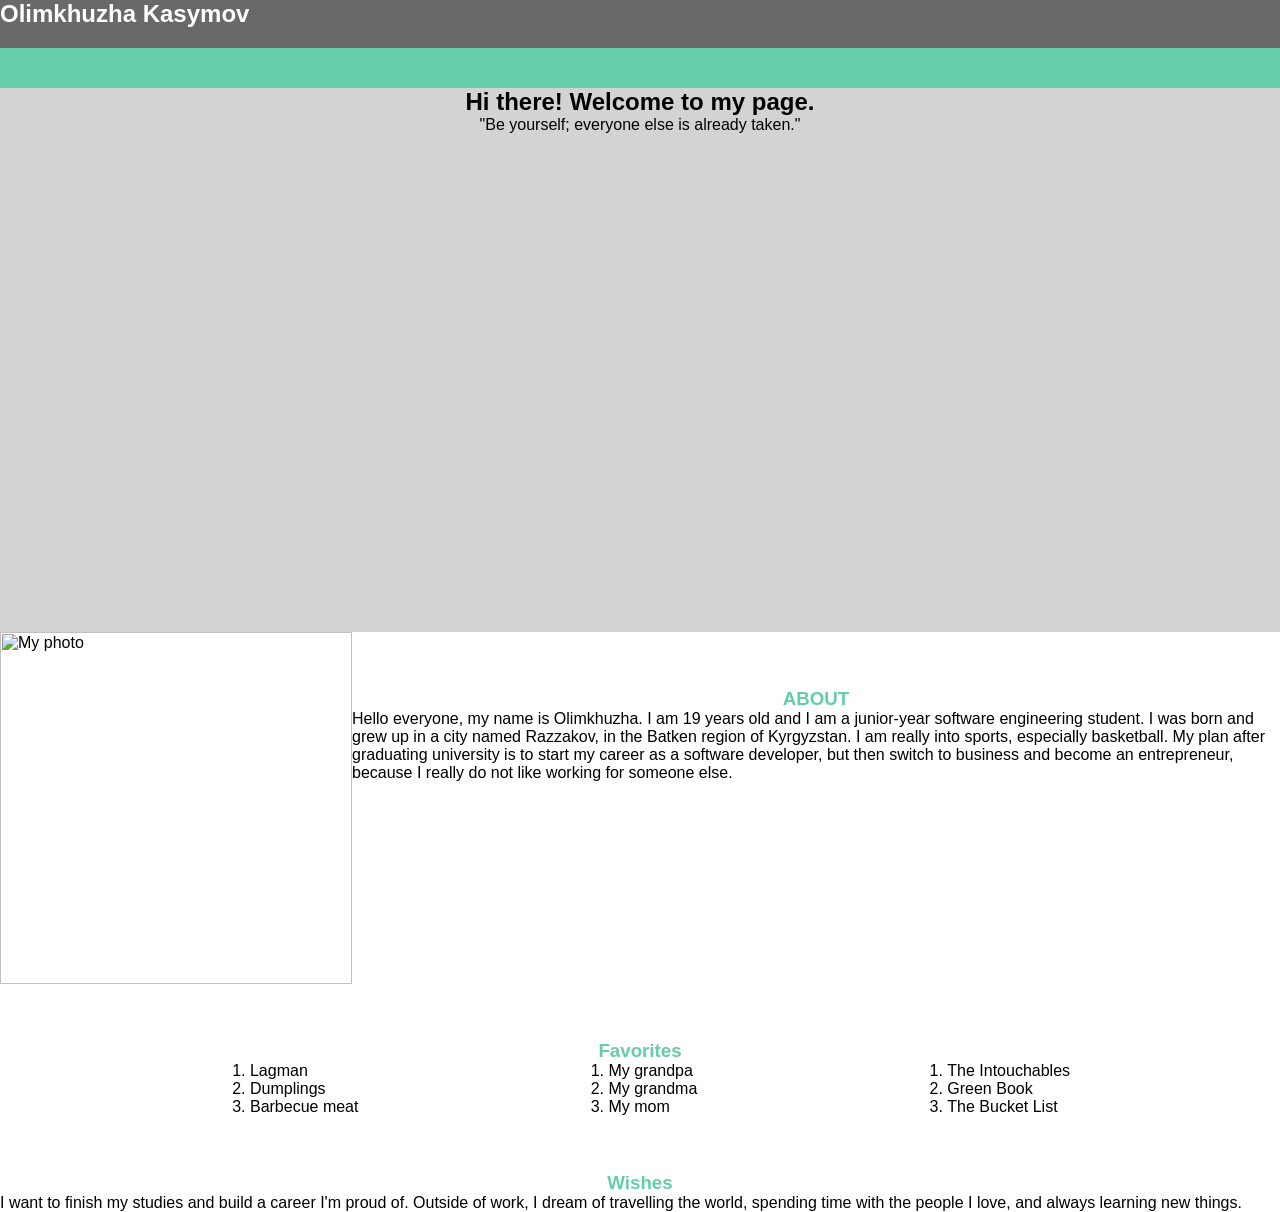
==== hw3/index.html @ c26d21fd "style personal page" ====
<! DOCTYPE html>
<html lang="en">
  <head>
    <meta charset="UTF-8" />
    <meta name="viewport" content="width=device-width, initial-scale=1.0" />
    <title>My Personal Page</title>
    <link rel="stylesheet" href="style.css" />
  </head>
  <body>
    <div id="header">
      <h1>Olimkhuzha Kasymov</h1>
    </div>
    <div id="title">
      <h2>Hi there! Welcome to my page.</h2>
      <p>"Be yourself; everyone else is already taken."</p>
    </div>
    <div id="about">
      <img
        src="https://cdn.imgchest.com/files/b1e03c8a82a4.png"
        alt="My photo"
      />
      <div>
        <h3>ABOUT</h3>
        <p>
          Hello everyone, my name is Olimkhuzha. I am 19 years old and I am a
          junior-year software engineering student. I was born and grew up in a
          city named Razzakov, in the Batken region of Kyrgyzstan. I am really
          into sports, especially basketball. My plan after graduating
          university is to start my career as a software developer, but then
          switch to business and become an entrepreneur, because I really do not
          like working for someone else.
        </p>
      </div>
    </div>
    <h3>Favorites</h3>
    <div id="fav">
      <ol>
        <li>Lagman</li>
        <li>Dumplings</li>
        <li>Barbecue meat</li>
      </ol>
      <ol>
        <li>My grandpa</li>
        <li>My grandma</li>
        <li>My mom</li>
      </ol>
      <ol>
        <li>The Intouchables</li>
        <li>Green Book</li>
        <li>The Bucket List</li>
      </ol>
    </div>
    <div id="wish">
      <h3>Wishes</h3>
      <p>
        I want to finish my studies and build a career I'm proud of. Outside of
        work, I dream of travelling the world, spending time with the people I
        love, and always learning new things.
      </p>
    </div>
  </body>
</html>
---- hw3/style.css ----
body {
  font-family: Arial;
}

#header {
  background-color: dimgray;
  height: 3rem;
  border-bottom: 2.5rem solid MediumAquamarine;
}

h1 {
  font-size: 1.5rem;
  color: white;
}

#title {
  height: 34rem;
  background-color: lightgray;
  text-align: center;
}

* {
  margin: 0;
}

#about {
  display: flex;
}

#about img {
  height: 22rem;
}

h3 {
  color: MediumAquamarine;
  width: 15rem;
  margin: auto;
  text-align: center;
  padding-top: 3.5rem;
}

#fav {
  display: flex;
  justify-content: space-evenly;
}
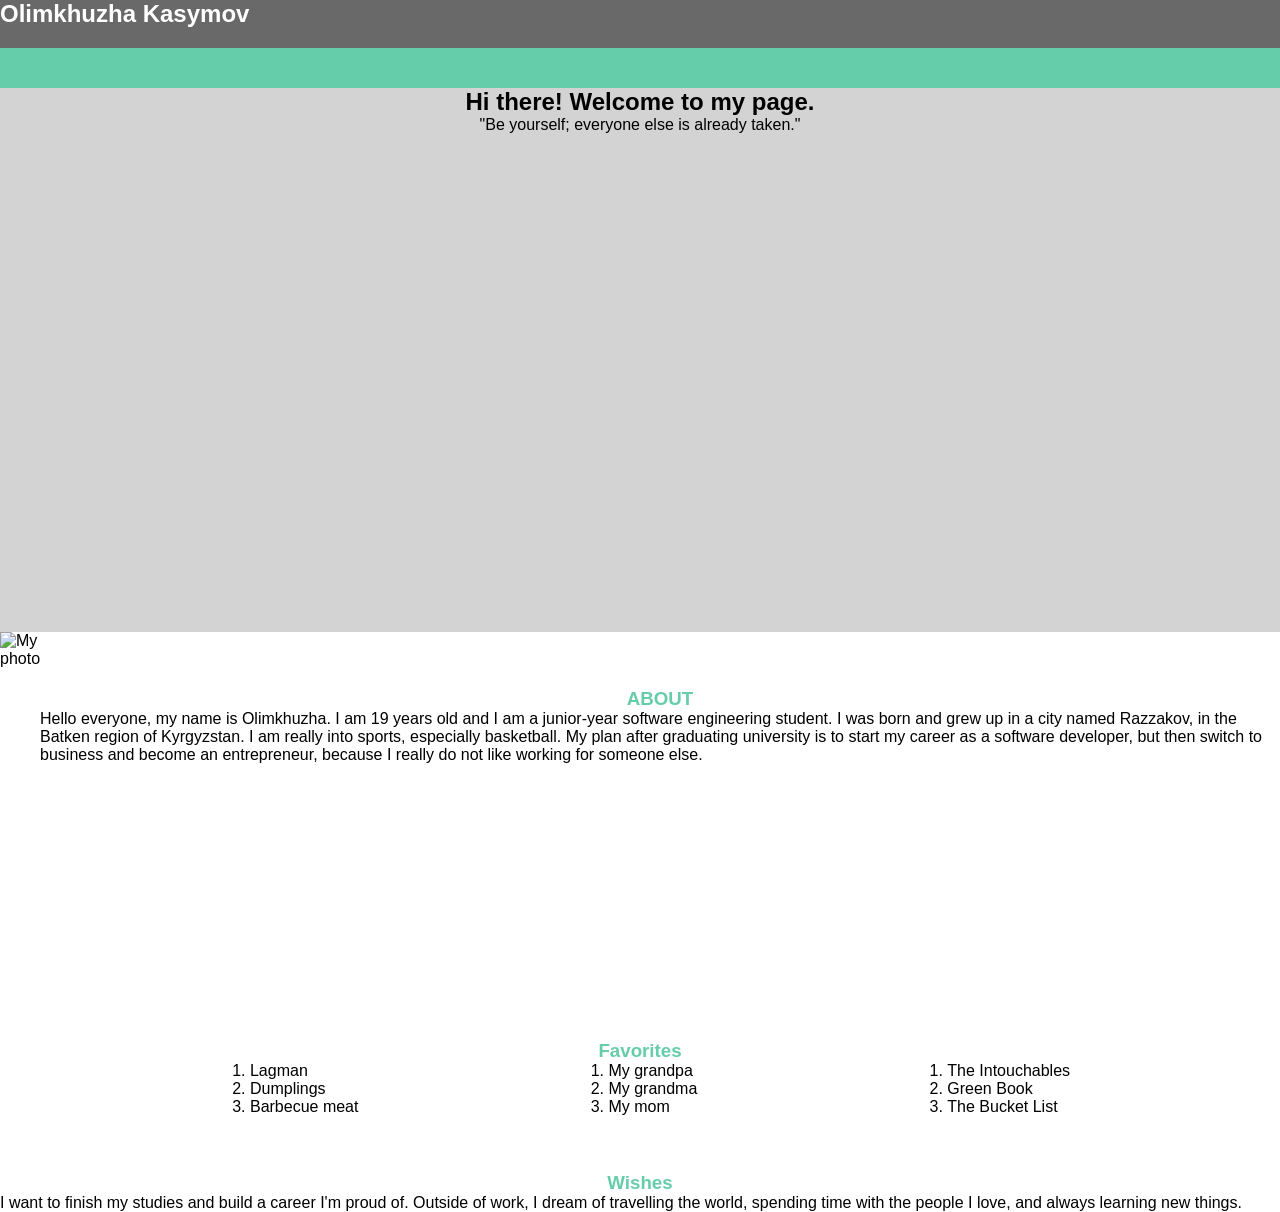
==== commit acccc9e7: "style personal page" ====
--- a/hw3/index.html
+++ b/hw3/index.html
@@ -1,4 +1,4 @@
-<! DOCTYPE html>
+<!doctype html>
 <html lang="en">
   <head>
     <meta charset="UTF-8" />
--- a/hw3/style.css
+++ b/hw3/style.css
@@ -34,7 +34,7 @@
 h3 {
   color: MediumAquamarine;
   width: 15rem;
-  margin: auto;
+  margin: 0 auto;
   text-align: center;
   padding-top: 3.5rem;
 }
